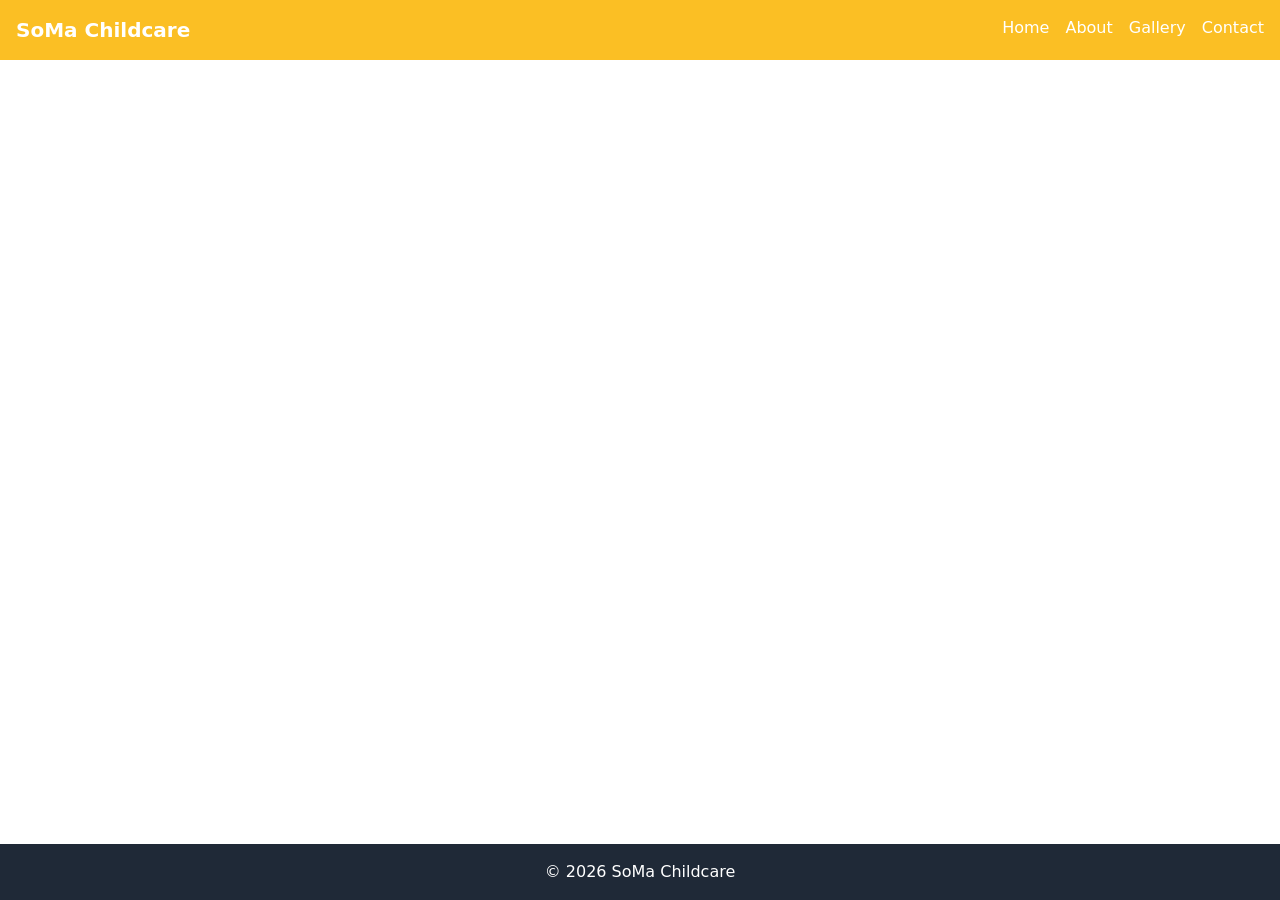
==== index.html @ 08c0465e "Updates" ====
<!doctype html><html lang="en"><head><meta charset="utf-8"/><link rel="icon" href="/favicon.ico"/><meta name="viewport" content="width=device-width,initial-scale=1"/><meta name="theme-color" content="#000000"/><meta name="description" content="Web site created using create-react-app"/><link rel="apple-touch-icon" href="/logo192.png"/><link rel="manifest" href="/manifest.json"/><title>React App</title><script defer="defer" src="/static/js/main.6d6a1bcb.js"></script><link href="/static/css/main.d28ea1c0.css" rel="stylesheet"></head><body><noscript>You need to enable JavaScript to run this app.</noscript><div id="root"></div></body></html>
---- static/css/main.d28ea1c0.css ----
/*
! tailwindcss v3.4.3 | MIT License | https://tailwindcss.com
*/*,:after,:before{border:0 solid #e5e7eb;box-sizing:border-box}:after,:before{--tw-content:""}:host,html{-webkit-text-size-adjust:100%;font-feature-settings:normal;-webkit-tap-highlight-color:transparent;font-family:ui-sans-serif,system-ui,sans-serif,Apple Color Emoji,Segoe UI Emoji,Segoe UI Symbol,Noto Color Emoji;font-variation-settings:normal;line-height:1.5;tab-size:4}body{line-height:inherit;margin:0}hr{border-top-width:1px;color:inherit;height:0}abbr:where([title]){-webkit-text-decoration:underline dotted;text-decoration:underline dotted}h1,h2,h3,h4,h5,h6{font-size:inherit;font-weight:inherit}a{color:inherit;text-decoration:inherit}b,strong{font-weight:bolder}code,kbd,pre,samp{font-feature-settings:normal;font-family:ui-monospace,SFMono-Regular,Menlo,Monaco,Consolas,Liberation Mono,Courier New,monospace;font-size:1em;font-variation-settings:normal}small{font-size:80%}sub,sup{font-size:75%;line-height:0;position:relative;vertical-align:initial}sub{bottom:-.25em}sup{top:-.5em}table{border-collapse:collapse;border-color:inherit;text-indent:0}button,input,optgroup,select,textarea{font-feature-settings:inherit;color:inherit;font-family:inherit;font-size:100%;font-variation-settings:inherit;font-weight:inherit;letter-spacing:inherit;line-height:inherit;margin:0;padding:0}button,select{text-transform:none}button,input:where([type=button]),input:where([type=reset]),input:where([type=submit]){-webkit-appearance:button;background-color:initial;background-image:none}:-moz-focusring{outline:auto}:-moz-ui-invalid{box-shadow:none}progress{vertical-align:initial}::-webkit-inner-spin-button,::-webkit-outer-spin-button{height:auto}[type=search]{-webkit-appearance:textfield;outline-offset:-2px}::-webkit-search-decoration{-webkit-appearance:none}::-webkit-file-upload-button{-webkit-appearance:button;font:inherit}summary{display:list-item}blockquote,dd,dl,figure,h1,h2,h3,h4,h5,h6,hr,p,pre{margin:0}fieldset{margin:0}fieldset,legend{padding:0}menu,ol,ul{list-style:none;margin:0;padding:0}dialog{padding:0}textarea{resize:vertical}input::placeholder,textarea::placeholder{color:#9ca3af;opacity:1}[role=button],button{cursor:pointer}:disabled{cursor:default}audio,canvas,embed,iframe,img,object,svg,video{display:block;vertical-align:middle}img,video{height:auto;max-width:100%}[hidden]{display:none}*,:after,:before{--tw-border-spacing-x:0;--tw-border-spacing-y:0;--tw-translate-x:0;--tw-translate-y:0;--tw-rotate:0;--tw-skew-x:0;--tw-skew-y:0;--tw-scale-x:1;--tw-scale-y:1;--tw-pan-x: ;--tw-pan-y: ;--tw-pinch-zoom: ;--tw-scroll-snap-strictness:proximity;--tw-gradient-from-position: ;--tw-gradient-via-position: ;--tw-gradient-to-position: ;--tw-ordinal: ;--tw-slashed-zero: ;--tw-numeric-figure: ;--tw-numeric-spacing: ;--tw-numeric-fraction: ;--tw-ring-inset: ;--tw-ring-offset-width:0px;--tw-ring-offset-color:#fff;--tw-ring-color:#3b82f680;--tw-ring-offset-shadow:0 0 #0000;--tw-ring-shadow:0 0 #0000;--tw-shadow:0 0 #0000;--tw-shadow-colored:0 0 #0000;--tw-blur: ;--tw-brightness: ;--tw-contrast: ;--tw-grayscale: ;--tw-hue-rotate: ;--tw-invert: ;--tw-saturate: ;--tw-sepia: ;--tw-drop-shadow: ;--tw-backdrop-blur: ;--tw-backdrop-brightness: ;--tw-backdrop-contrast: ;--tw-backdrop-grayscale: ;--tw-backdrop-hue-rotate: ;--tw-backdrop-invert: ;--tw-backdrop-opacity: ;--tw-backdrop-saturate: ;--tw-backdrop-sepia: ;--tw-contain-size: ;--tw-contain-layout: ;--tw-contain-paint: ;--tw-contain-style: }::backdrop{--tw-border-spacing-x:0;--tw-border-spacing-y:0;--tw-translate-x:0;--tw-translate-y:0;--tw-rotate:0;--tw-skew-x:0;--tw-skew-y:0;--tw-scale-x:1;--tw-scale-y:1;--tw-pan-x: ;--tw-pan-y: ;--tw-pinch-zoom: ;--tw-scroll-snap-strictness:proximity;--tw-gradient-from-position: ;--tw-gradient-via-position: ;--tw-gradient-to-position: ;--tw-ordinal: ;--tw-slashed-zero: ;--tw-numeric-figure: ;--tw-numeric-spacing: ;--tw-numeric-fraction: ;--tw-ring-inset: ;--tw-ring-offset-width:0px;--tw-ring-offset-color:#fff;--tw-ring-color:#3b82f680;--tw-ring-offset-shadow:0 0 #0000;--tw-ring-shadow:0 0 #0000;--tw-shadow:0 0 #0000;--tw-shadow-colored:0 0 #0000;--tw-blur: ;--tw-brightness: ;--tw-contrast: ;--tw-grayscale: ;--tw-hue-rotate: ;--tw-invert: ;--tw-saturate: ;--tw-sepia: ;--tw-drop-shadow: ;--tw-backdrop-blur: ;--tw-backdrop-brightness: ;--tw-backdrop-contrast: ;--tw-backdrop-grayscale: ;--tw-backdrop-hue-rotate: ;--tw-backdrop-invert: ;--tw-backdrop-opacity: ;--tw-backdrop-saturate: ;--tw-backdrop-sepia: ;--tw-contain-size: ;--tw-contain-layout: ;--tw-contain-paint: ;--tw-contain-style: }.mx-auto{margin-left:auto;margin-right:auto}.mb-4{margin-bottom:1rem}.mb-6{margin-bottom:1.5rem}.ml-5{margin-left:1.25rem}.mt-6{margin-top:1.5rem}.flex{display:flex}.grid{display:grid}.min-h-screen{min-height:100vh}.w-full{width:100%}.max-w-2xl{max-width:42rem}.max-w-4xl{max-width:56rem}.max-w-xl{max-width:36rem}.flex-grow,.grow{flex-grow:1}.list-disc{list-style-type:disc}.grid-cols-1{grid-template-columns:repeat(1,minmax(0,1fr))}.flex-col{flex-direction:column}.justify-between{justify-content:space-between}.gap-4{gap:1rem}.space-x-4>:not([hidden])~:not([hidden]){--tw-space-x-reverse:0;margin-left:calc(1rem*(1 - var(--tw-space-x-reverse)));margin-right:calc(1rem*var(--tw-space-x-reverse))}.space-y-3>:not([hidden])~:not([hidden]){--tw-space-y-reverse:0;margin-bottom:calc(.75rem*var(--tw-space-y-reverse));margin-top:calc(.75rem*(1 - var(--tw-space-y-reverse)))}.space-y-4>:not([hidden])~:not([hidden]){--tw-space-y-reverse:0;margin-bottom:calc(1rem*var(--tw-space-y-reverse));margin-top:calc(1rem*(1 - var(--tw-space-y-reverse)))}.rounded{border-radius:.25rem}.rounded-lg{border-radius:.5rem}.border{border-width:1px}.bg-gray-800{--tw-bg-opacity:1;background-color:rgb(31 41 55/var(--tw-bg-opacity))}.bg-primary{--tw-bg-opacity:1;background-color:rgb(251 191 36/var(--tw-bg-opacity))}.bg-secondary{--tw-bg-opacity:1;background-color:rgb(96 165 250/var(--tw-bg-opacity))}.bg-yellow-50{--tw-bg-opacity:1;background-color:rgb(254 252 232/var(--tw-bg-opacity))}.p-2{padding:.5rem}.p-3{padding:.75rem}.p-4{padding:1rem}.p-6{padding:1.5rem}.px-4{padding-left:1rem;padding-right:1rem}.py-2{padding-bottom:.5rem;padding-top:.5rem}.text-center{text-align:center}.text-2xl{font-size:1.5rem;line-height:2rem}.text-3xl{font-size:1.875rem;line-height:2.25rem}.text-4xl{font-size:2.25rem;line-height:2.5rem}.text-lg{font-size:1.125rem}.text-lg,.text-xl{line-height:1.75rem}.text-xl{font-size:1.25rem}.font-bold{font-weight:700}.text-primary{--tw-text-opacity:1;color:rgb(251 191 36/var(--tw-text-opacity))}.text-secondary{--tw-text-opacity:1;color:rgb(96 165 250/var(--tw-text-opacity))}.text-white{--tw-text-opacity:1;color:rgb(255 255 255/var(--tw-text-opacity))}.shadow{--tw-shadow:0 1px 3px 0 #0000001a,0 1px 2px -1px #0000001a;--tw-shadow-colored:0 1px 3px 0 var(--tw-shadow-color),0 1px 2px -1px var(--tw-shadow-color)}.shadow,.shadow-lg{box-shadow:0 0 #0000,0 0 #0000,var(--tw-shadow);box-shadow:var(--tw-ring-offset-shadow,0 0 #0000),var(--tw-ring-shadow,0 0 #0000),var(--tw-shadow)}.shadow-lg{--tw-shadow:0 10px 15px -3px #0000001a,0 4px 6px -4px #0000001a;--tw-shadow-colored:0 10px 15px -3px var(--tw-shadow-color),0 4px 6px -4px var(--tw-shadow-color)}.hover\:bg-blue-500:hover{--tw-bg-opacity:1;background-color:rgb(59 130 246/var(--tw-bg-opacity))}.hover\:bg-yellow-500:hover{--tw-bg-opacity:1;background-color:rgb(234 179 8/var(--tw-bg-opacity))}.hover\:underline:hover{-webkit-text-decoration-line:underline;text-decoration-line:underline}@media (min-width:768px){.md\:grid-cols-3{grid-template-columns:repeat(3,minmax(0,1fr))}}
/*# sourceMappingURL=main.d28ea1c0.css.map*/
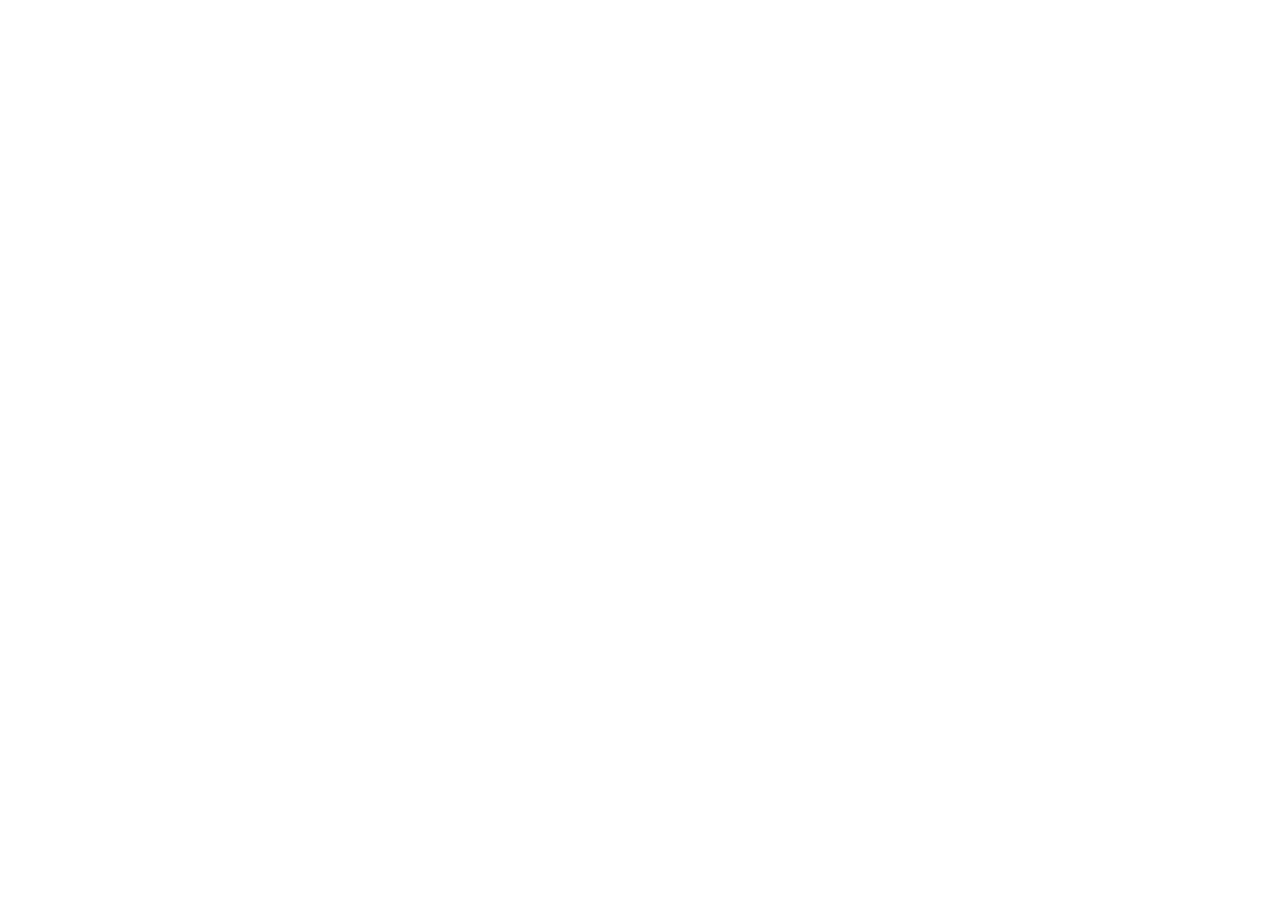
==== commit 69d6cc73: "Updates" ====
--- a/index.html
+++ b/index.html
@@ -1 +1 @@
-<!doctype html><html lang="en"><head><meta charset="utf-8"/><link rel="icon" href="/favicon.ico"/><meta name="viewport" content="width=device-width,initial-scale=1"/><meta name="theme-color" content="#000000"/><meta name="description" content="Web site created using create-react-app"/><link rel="apple-touch-icon" href="/logo192.png"/><link rel="manifest" href="/manifest.json"/><title>React App</title><script defer="defer" src="/static/js/main.6d6a1bcb.js"></script><link href="/static/css/main.d28ea1c0.css" rel="stylesheet"></head><body><noscript>You need to enable JavaScript to run this app.</noscript><div id="root"></div></body></html>+<!doctype html><html lang="en"><head><meta charset="utf-8"/><link rel="icon" href="/childcare-site-public/favicon.ico"/><meta name="viewport" content="width=device-width,initial-scale=1"/><meta name="theme-color" content="#000000"/><meta name="description" content="Web site created using create-react-app"/><link rel="apple-touch-icon" href="/childcare-site-public/logo192.png"/><link rel="manifest" href="/childcare-site-public/manifest.json"/><title>React App</title><script defer="defer" src="/childcare-site-public/static/js/main.f932d963.js"></script><link href="/childcare-site-public/static/css/main.d28ea1c0.css" rel="stylesheet"></head><body><noscript>You need to enable JavaScript to run this app.</noscript><div id="root"></div></body></html>
